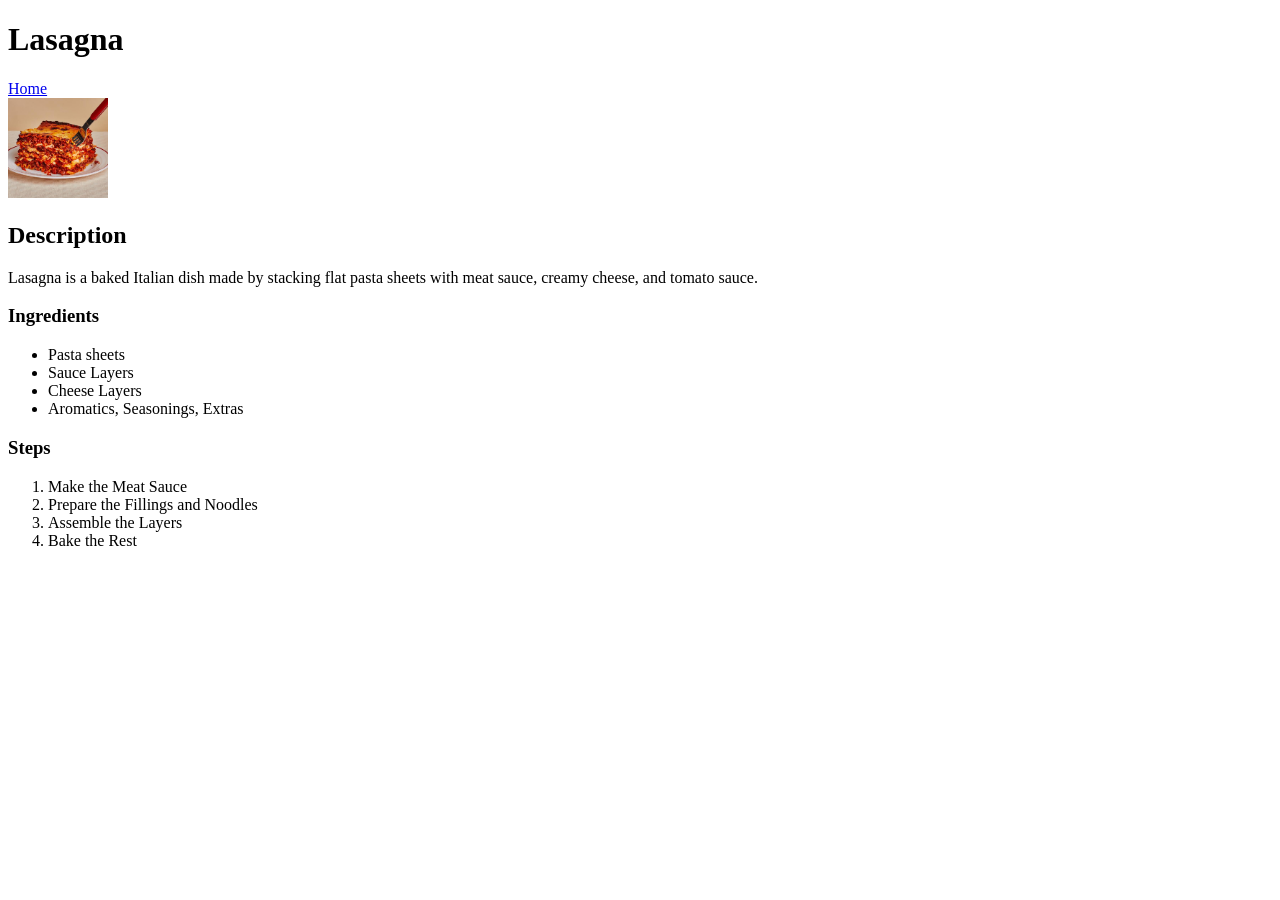
==== recipes/lasagna.html @ c904d665 "recipes" ====
<!DOCTYPE html>
<html lang="en">
<head>
    <meta charset="UTF-8">
    <meta name="viewport" content="width=device-width, initial-scale=1.0">
    <title>Lasagna</title>
</head>
<body>
    <h1>Lasagna</h1>

    <a href="../index.html">Home</a>
    
    <br>

    <img src="../images/lasagna.jpeg" alt="" width="100" height="100">

    <h2>Description</h2>

    <p>Lasagna is a baked Italian dish made by stacking flat pasta sheets with meat sauce, creamy cheese, and tomato sauce.</p>
    
    <h3>Ingredients</h3>
    <ul>
        <li>Pasta sheets</li>
        <li>Sauce Layers</li>
        <li>Cheese Layers</li>
        <li>Aromatics, Seasonings, Extras</li>
    </ul>

    <h3>Steps</h3>
    <ol>
        <li>Make the Meat Sauce</li>
        <li>Prepare the Fillings and Noodles</li>
        <li>Assemble the Layers</li>
        <li>Bake the Rest</li>
    </ol>
</body>
</html>
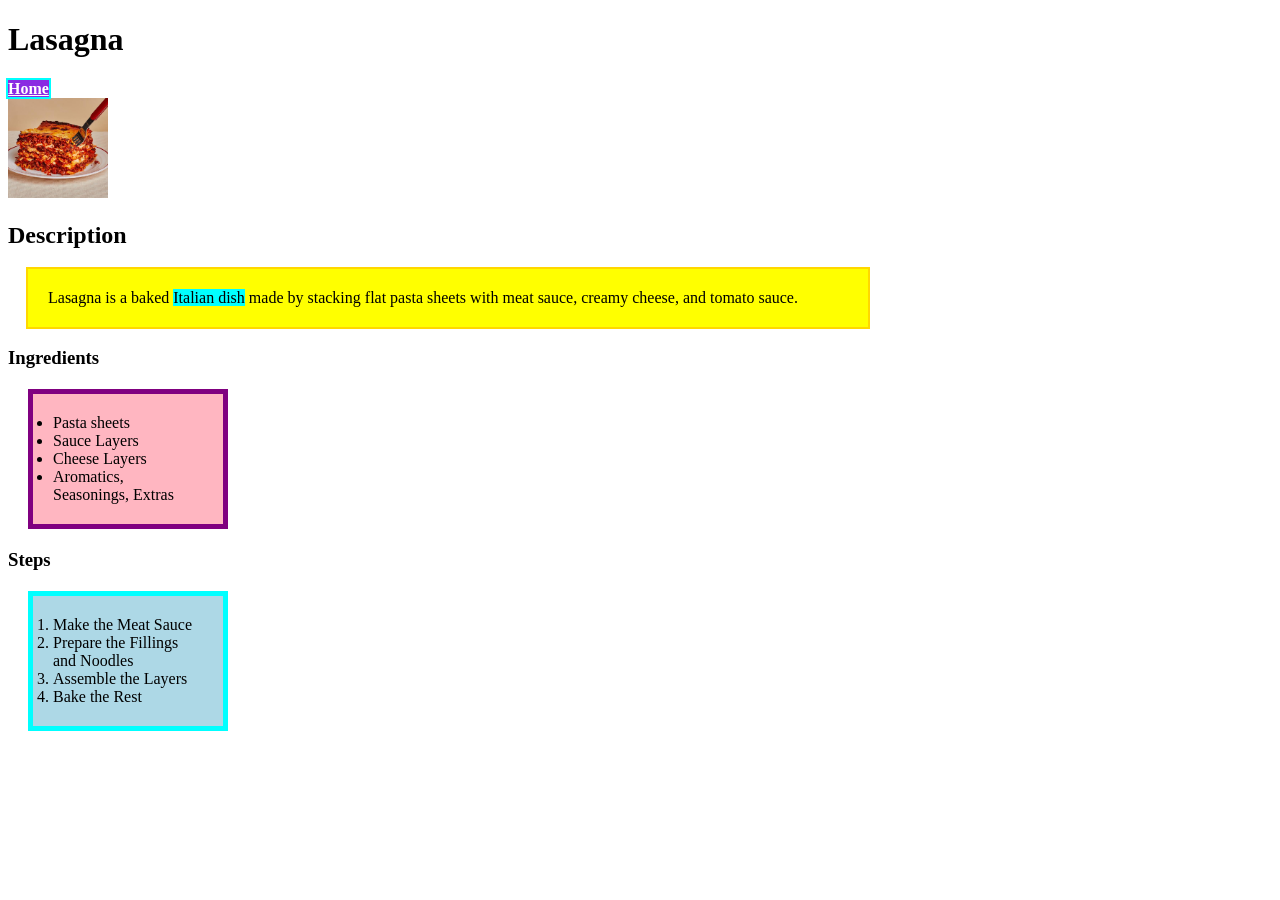
==== commit f59c25c5: "Added css to html files" ====
--- a/recipes/lasagna.html
+++ b/recipes/lasagna.html
@@ -4,11 +4,12 @@
     <meta charset="UTF-8">
     <meta name="viewport" content="width=device-width, initial-scale=1.0">
     <title>Lasagna</title>
+    <link rel="stylesheet" href="../style.css">
 </head>
 <body>
     <h1>Lasagna</h1>
 
-    <a href="../index.html">Home</a>
+    <a href="../index.html" class="home">Home</a>
     
     <br>
 
@@ -16,7 +17,7 @@
 
     <h2>Description</h2>
 
-    <p>Lasagna is a baked Italian dish made by stacking flat pasta sheets with meat sauce, creamy cheese, and tomato sauce.</p>
+    <p>Lasagna is a baked <span class="highlight"> Italian dish</span> made by stacking flat pasta sheets with meat sauce, creamy cheese, and tomato sauce.</p>
     
     <h3>Ingredients</h3>
     <ul>
--- a/style.css
+++ b/style.css
@@ -0,0 +1,52 @@
+.recipes{
+    box-sizing: border-box;
+    margin: 20px;
+    padding: 20px;
+    border: 5px solid green;
+    background-color: greenyellow;
+
+}
+
+.box{
+    outline: 2px solid red;
+    background-color: yellow;
+    font-weight: bold;
+}
+
+
+.home  {
+    outline: 2px solid cyan;
+    font-weight: bold;
+    background-color: blueviolet;
+    color: white;
+}
+
+.highlight{
+    background-color: aqua;
+}
+
+ul{
+    box-sizing: border-box;
+    width: 200px;
+    margin: 20px;
+    padding: 20px;
+    border: 5px solid purple;
+    background-color: lightpink;
+}
+
+ol{
+    box-sizing: border-box;
+    width: 200px;
+    margin: 20px;
+    padding: 20px;
+    border: 5px solid cyan;
+    background-color: lightblue;
+}
+
+p{
+    outline: 2px solid gold;
+    padding: 20px;
+    margin: 20px;
+    width: 800px;
+    background-color: yellow;
+}
